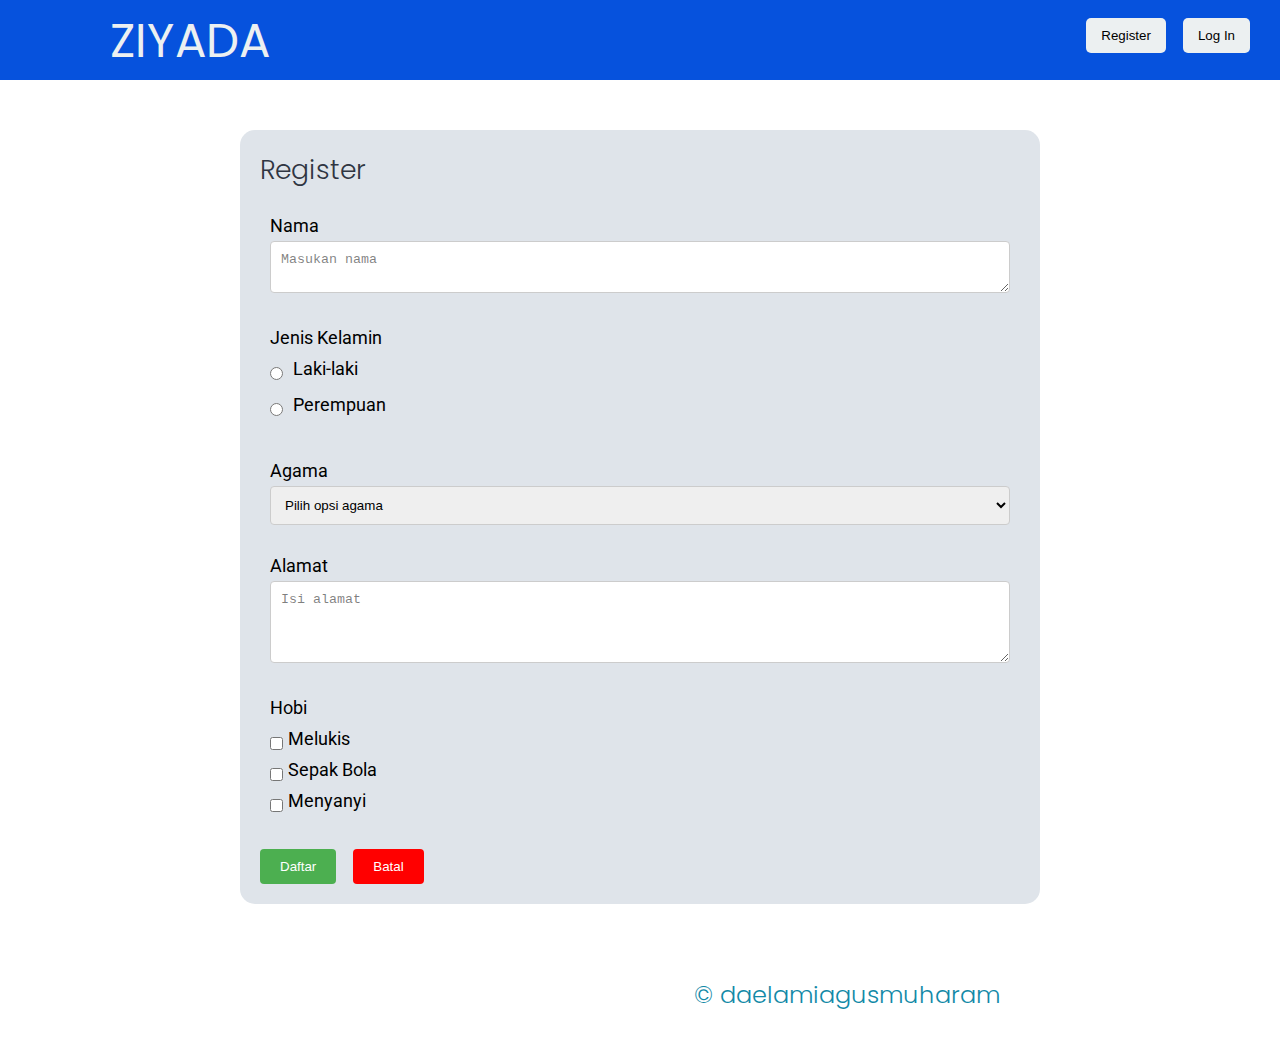
==== register.html @ 10d998e7 "Tugas Redesgin Website CPMK 2 DPW" ====
<!DOCTYPE html>
<html>
<head>
    <meta charset="utf-8">
    <meta name="viewport" content="width=device-width, initial-scale=1">
    <title>Register Form</title>
    <style>
        @import url('https://fonts.googleapis.com/css2?family=Poppins:wght@800&family=Roboto:wght@100&display=swap');
    </style>
    <link rel="stylesheet" type="text/css" href="style.css">
</head>
<body>
    <div class="header-register">
        <div class="row">
            <div class="col-4">
                <div class="textlogo">ZIYADA</div>
            </div>
            <div class="col-8">
                <div class="btn-container">
                    <button class="btn-white">Register</button>
                    <button class="btn-white">Log In</button>
                </div>
            </div>
        </div>
    </div>
    <div class="container">
        <h1>Register</h1>
        <form>
            <div class="form-group">
                <label>Nama</label>
                <textarea id="name" placeholder="Masukan nama"></textarea>
            </div>
            <div class="form-group">
                <label>Jenis Kelamin</label>
                <div class="gender-container">
                    <div>
                        <input type="radio" id="male" name="gender" value="male">
                        <label for="male">Laki-laki</label>
                    </div>
                    <div>
                        <input type="radio" id="female" name="gender" value="female">
                        <label for="female">Perempuan</label>
                    </div>
                </div>
            </div>
            <div class="form-group">
                <label for="religion">Agama</label>
                <select id="religion" placeholder="Pilih opsi agama">
                    <option value="" disabled selected >Pilih opsi agama</option>
                    <option value="islam">Islam</option>
                    <option value="kristen">Kristen</option>
                    <option value="hindu">Hindu</option>
                    <option value="buddha">Buddha</option>
                    <option value="buddha">Khonghucu</option>
                </select>
            </div>
            <div class="form-group">
                <label for="address">Alamat</label>
                <textarea id="address" rows="4" placeholder="Isi alamat"></textarea>
            </div>
            <div class="form-group">
                <label>Hobi</label>
                <div class="hobi-container">
                <div>
                    <input type="checkbox" id="basket" name="hobbies" value="basket">
                    <label for="basket">Melukis</label>
                    </div>
                <div>
                    <input type="checkbox" id="bola" name="hobbies" value="bola">
                    <label for="bola">Sepak Bola</label>
                </div>
                <div>
                    <input type="checkbox" id="nyanyi" name="hobbies" value="nyanyi">
                    <label for="nyanyi">Menyanyi</label>
                </div>
                </div>
            </div>
            <button type="submit" class="btn-daftar">Daftar</button>
            <button type="reset" class="btn-batal">Batal</button>
        </form>
    </div>

    <div class="footer">
        <h3>&copy; daelamiagusmuharam</h3>
    </div>
</body>
</html>
---- style.css ----
*{
    margin: 0;
    padding: 0;
    box-sizing: border-box;
}

html{
    scroll-padding-top: 80px;
}

body{
    font-family: 'Roboto', sans-serif;
    font-size: 20pt;
}

.header-login{
    width: 100%;
    height: 80px;
    background-color: #0652DD;
    margin: auto;
    display: flex;
    justify-content: space-between;
    align-items: center;
    padding: 0 20px;
}

.header-register{
    width: 100%;
    height: 80px;
    background-color: #0652DD;
    margin: auto;
    display: flex;
    justify-content: space-between;
    align-items: center;
    padding: 0 20px;
}


.textlogo{
    color: #ecf0f1;
    line-height: 75px;
    font-family: 'Poppins', sans-serif !important;
    font-size: 35pt;
    margin: auto;
    padding-left: 90px;
}
.boxlogin{
    display: flex;
    align-items: center;
    padding-top: 90 px;
    
}

.boxlogin form{
    display: flex;
    align-items: center;
}

.boxlogin input{
    padding: 10px 15px;
    margin-right: 10px;
    border: none;
    border-radius: 5px;
}

.boxlogin button{
    padding: 10px 15px;
    background-color: #ecf0f1;
    border: none;
    cursor: pointer;
    border-radius: 5px;
    border: none;
}

.hero {
    width: 100%;
    height: 90%;
    padding: 50px 100px;
    background-color: #dfe4ea;
    display: flex;
    justify-content: space-between;
}

.col-hero {
    width: 60%; /* Mengatur lebar kolom hero menjadi 60% */
}

.col-form {
    width: 45%; /* Mengatur lebar kolom form menjadi 35% */
}

h3{
    color: #1289A7;
    font-family: 'Poppins', sans-serif;
    font-size: 18pt;
    font-weight: 300;
    margin-bottom: 20px;
}

.texthero{
    color: #0652DD;
    font-family: 'Poppins', sans-serif;
    font-size: 45pt;
    font-weight: bolder;
}

h1{
    color: #2f3542;
    font-family: 'Poppins', sans-serif;
    font-size: 20pt;
    font-weight: 300;
    margin-bottom: 20px;
    
}

.formhero .panel {
    padding: 20px;
    border-radius: 15px; /* Ganti nilai sesuai kebutuhan */
    background-color:white;
    width: 470px; /* Menyesuaikan lebar form */
    margin-right: 200px; 
}
.form-group{
    margin-bottom: 20px;
    font-size: 18px;
    width: 100%;
    height: 25%;
    padding: 5px 10px;    
    
}

.form-group input {
    width: 100%;
    padding: 10px 15px;
    margin-top: 5px;
    border-radius: 5px;
    border: 1px solid #ccc; /* Menambahkan border */
    
}



.btn{
    padding: 15px 20px; 
    background-color: #347AB6;
    color: #ecf0f1 ;
    border: none;
    cursor: pointer;
    margin-right: 10px;
    border-radius: 5px;
    font-size: 18px;
    text-decoration: none;
}

.footer{
    width: 100%;
    height: 100px;
    text-align: right;
    padding-right: 280px;
    display: flex;
    justify-content: flex-end;
    align-items: center;
}

.row{
    display: flex;
    justify-content: space-between;
    width: 110%;
}

.col-4{
    width: 33.33%;
}

.col-3{
    width: 25%;
}

.col-5{
    display: flex;
    justify-content: space-between;
    width: 100%;
    width: 41.66%;
}

.col-6{
    width: 70%;
}

::placeholder {
    font-weight: normal; /* Mengurangi ketebalan teks */
    color: rgba(0, 0, 0, 0.5); /* Mengurangi intensitas warna */
}

.panel-body {
    padding: 20px;
    width: 470px;
    border-radius: 5px;
    margin-right: 300px; /* Atur margin kiri sesuai kebutuhan */

  
}

.btn-white {
    padding: 10px 15px;
    background-color: #ecf0f1;
    border: none;
    cursor: pointer;
    border-radius: 5px;
    margin-right: 10px;
    margin-top: 15px;
}

.container {
    max-width: 800px;
    margin: 50px auto;
    padding: 20px;
    background-color: #dfe4ea;
    border-radius: 15px;
}


label {
    display: inline-flex; 
    margin-bottom: 5px;
    font-weight: normal;
}

textarea,
input[type="text"],
select {
    width: 100%;
    padding: 10px;
    border: 1px solid #ccc;
    border-radius: 4px;
    box-sizing: border-box;
    resize: vertical;
}

.btn-daftar {
    padding: 10px 20px;
    background-color: #4CAF50;
    color: white;
    border: none;
    border-radius: 4px;
    cursor: pointer;
    margin-right: 10px;
}

.btn-batal {
    padding: 10px 20px;
    background-color: red;
    color: white;
    border: none;
    border-radius: 4px;
    cursor: pointer;
    margin-right: 10px;
}

.btn:hover {
    background-color: #45a049;
}

.footer {
    width: 100%;
    height: 100px;
    text-align: right;
    padding-right: 280px;
    display: flex;
    justify-content: flex-end;
    align-items: center;
}

.row {
    display: flex;
    justify-content: space-between;
    width: 110%;
}

.col-4 {
    width: 33.33%;
}

.col-3 {
    width: 25%;
}

.col-5 {
    display: flex;
    justify-content: space-between;
    width: 100%;
    width: 41.66%;
}

.col-6 {
    width: 70%;
}

::placeholder {
    font-weight: normal;
    color: rgba(0, 0, 0, 0.5);
}

.gender-container {
    display: flex;
    flex-wrap: wrap;
    flex-direction: column;
    /* Mengubah arah menjadi kolom */
    align-items: flex-start;
    /* Memposisikan item di awal */
    margin-top: 5px;
}

.gender-container div {
    display: flex;
    align-items: center;
    margin-bottom: 10px;
    /* Menambahkan jarak antara radio button */
}

.gender-container input[type="radio"] {
    margin-right: 10px;
}

.gender-container label {
    white-space: nowrap;
}

.hobi-container {
    display: flex;
    flex-wrap: wrap;
    flex-direction: column;
    /* Mengubah arah menjadi kolom */
    align-items: flex-start;
    /* Memposisikan item di awal */
    margin-top: 5px;
}

.hobi-container div {
    display: flex;
    align-items: center;
    margin-bottom: 5px;
    /* Menambahkan jarak antara radio button */
}

.hobi-container input[type="checkbox"] {
    margin-right: 5px;
}

.hobi-container label {
    white-space: nowrap;
}

.btn-login{
    text-decoration: none;
}
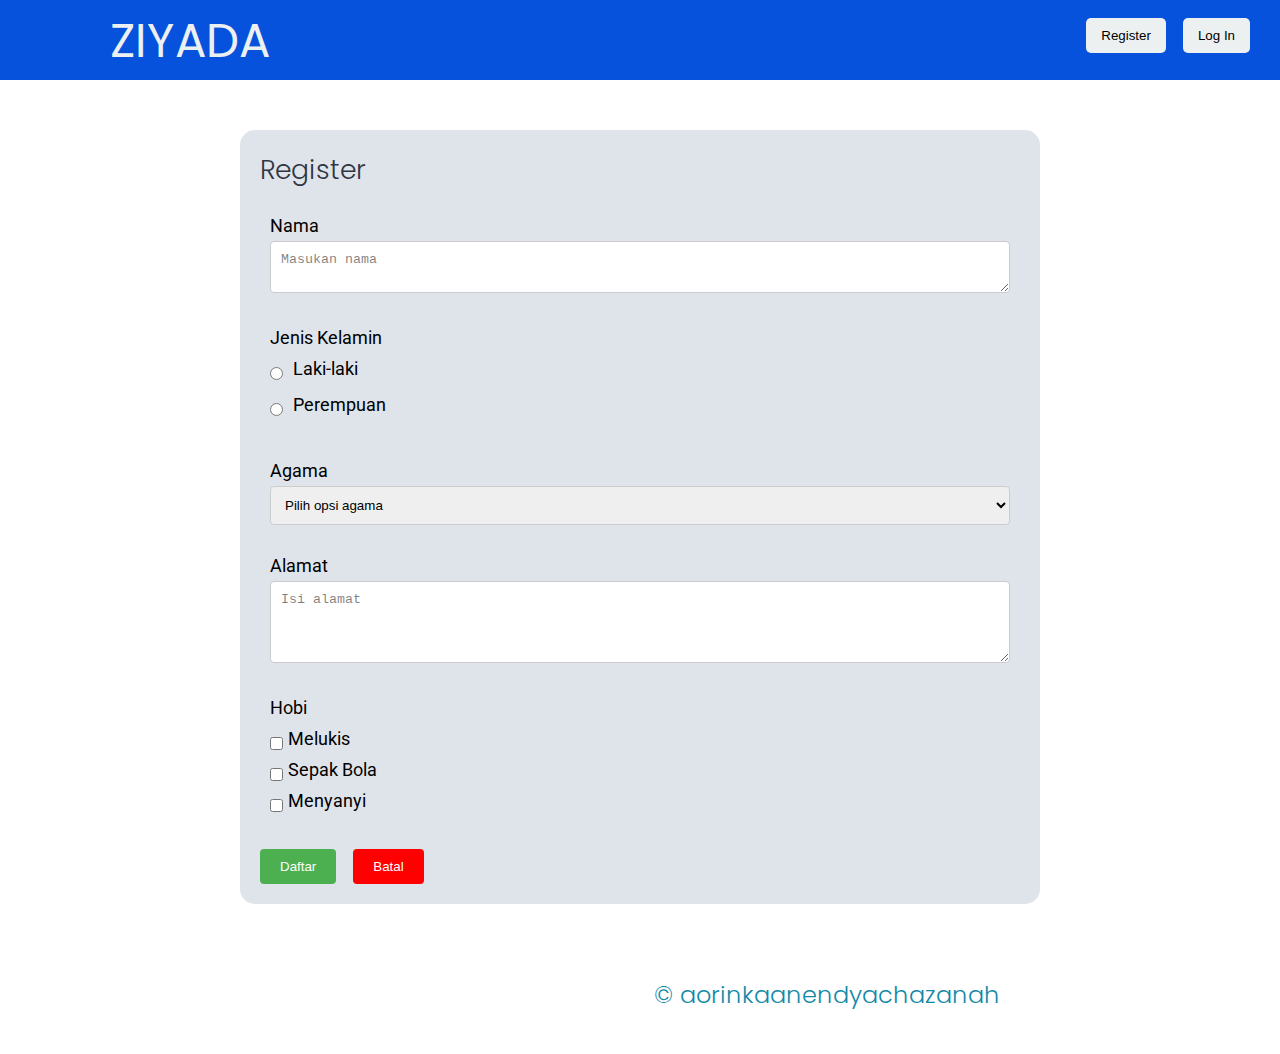
==== commit 0201573d: "Mengubah footer" ====
--- a/register.html
+++ b/register.html
@@ -81,7 +81,7 @@
     </div>
 
     <div class="footer">
-        <h3>&copy; daelamiagusmuharam</h3>
+        <h3>&copy; aorinkaanendyachazanah</h3>
     </div>
 </body>
 </html>
